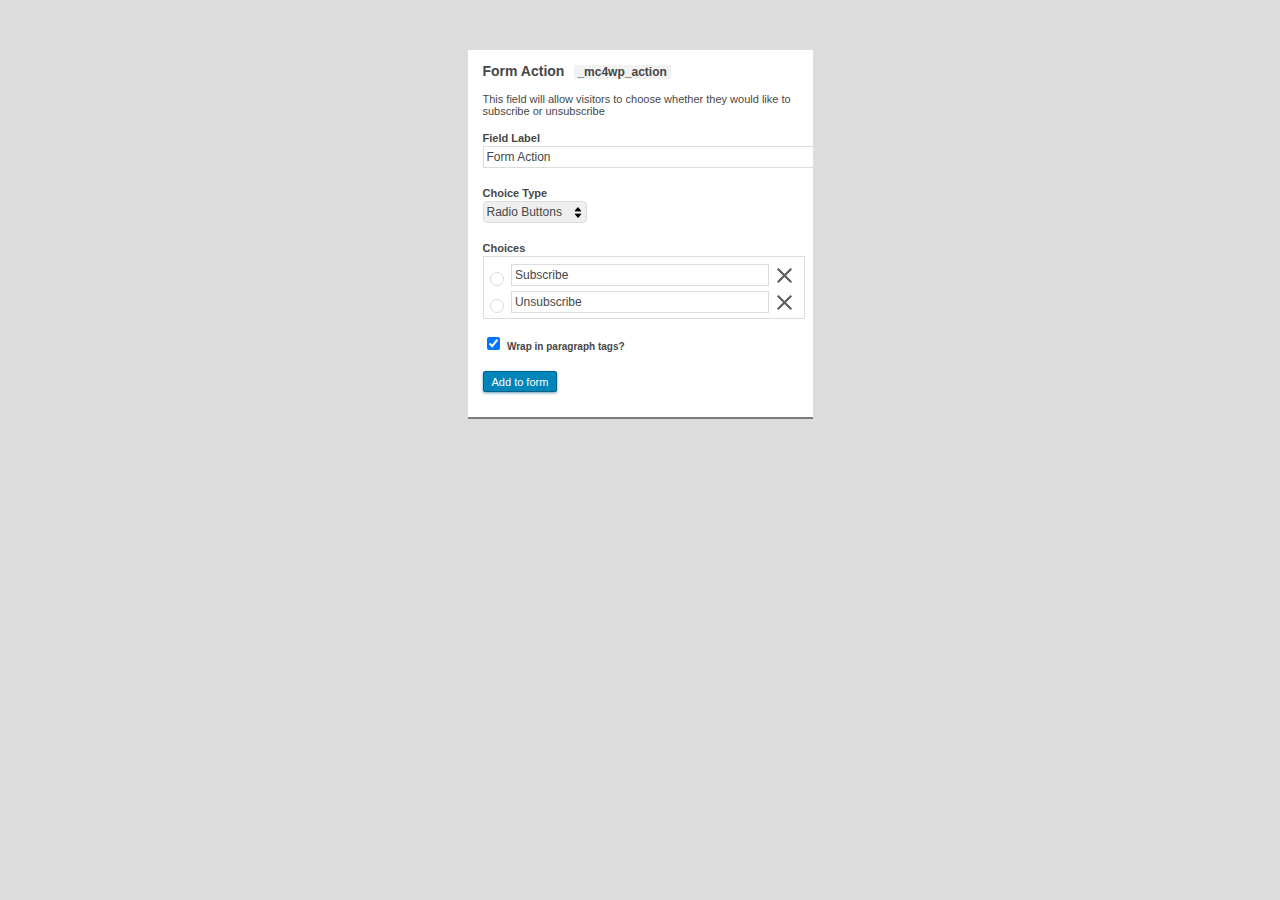
==== Task 2.1/index.html @ 9d71ea21 "Finished Task 2.1" ====
<!DOCTYPE html>
<html lang="en">
<head>
    <meta charset="UTF-8">
    <meta name="viewport" content="width=device-width, initial-scale=1.0">
    <meta http-equiv="X-UA-Compatible" content="ie=edge">
    <title>Form</title>
    <link rel="stylesheet" href="./style.css">
</head>
<body>
    <main>
        <form class="myForm" name="form1" name="form1" method="post" target="_blank" autocomplete>

            <h3>Form Action<span>_mc4wp_action</span></h3>
            <p>This field will allow visitors to choose whether they would like to subscribe or unsubscribe</p>

            <label class="label" for="name">Field Label</label><br/>
            <input type="text" name="name" id="name" placeholder="Form Action"><br/>

            <label class="label" for="select-field">Choice Type</label><br/>
            <div class="wrapper">
                <select name="select-field" id="select-field">
                    <option value="radio-1">Radio Buttons</option>
                    <option value="text">Text</option>
                </select><br/>
            </div>
            
            
            <label class="label">Choices</label><br/>
            <fieldset>
                <label class="lbl">
                    <input class="radio" type="radio" name="choice" value="Subscribe">
                    <span class="checkmark"></span>
                    <input class="choice-text" type="text" name="choice2" placeholder="Subscribe">
                    <button class="reset" type="reset"><img width="15px" src="img/x.png" alt="Reset"></button><br/>
                </label>
                
                <label class="lbl">
                    <input class="radio" type="radio" name="choice" value="Unsubscribe">
                    <span class="checkmark"></span>
                    <input class="choice-text" type="text" name="choice2" placeholder="Unsubscribe">
                    <button class="reset" type="reset"><img width="15px" src="img/x.png" alt="Reset"></button><br/>
                </label>
                
            </fieldset>

       
        <input class="checkbox" type="checkbox" name="wrap-paragraph" id="wrap" checked>
        <label class="forcheck" for="wrap">Wrap in paragraph tags?</label><br/>

        <button class="sub-btn" name="submit" type="submit">Add to form</button>

            
        </form>
    </main>
</body>
</html>
---- Task 2.1/style.css ----
body {
    margin: 0;
    padding: 0;
    background: #dddcdc;
    font-family: "Open Sans", sans-serif;
    color: rgb(71, 71, 71);
}

.myForm {
    margin: auto;
    margin-top: 50px;
    width: 330px;
    background-color: #fff;
    padding: 13px 0 15px 15px;
    overflow: hidden;
    border-bottom: 2px solid #7e7a7a;
}

h3 {
    font-size: 14px;
    font-weight: bold;
    margin-top: 0;
}

h3 span {
    margin-left: 10px;
    font-size: 12px;
    font-weight: 600;
    background-color: #f2f2f2;
    padding: 0 4px 0 3px;
}

p {
    font-size: 11px;
}

.label {
    font-size: 11px;
    font-weight: bold;
}

#name, #select-field {
    border: 1px solid #dddcdc;
    padding: 3px;
    font-size: 12px;
    color:  rgb(71, 71, 71);
    margin-bottom: 15px;
}

#name {
    width: 100%;
}
#name::placeholder {
    color:  rgb(71, 71, 71);
    
}

#select-field {
    border-radius: 4px;
    position: relative;
    -webkit-appearance: none;
    padding-right: 23px;
}

.wrapper {
    position: relative;
}

.wrapper::before {
    content: "";
    display: block;
    z-index: 10;
    width: 8px;
    height: 17px;
    background-image: url(img/arrow_up_down.png);
    background-size: cover;
    background-position: center center;
    top: 3px;
    left: 91px;
    position: absolute;
}

fieldset {
    padding: 2px;
    border: 1px solid #dddcdc;
    margin: 0;
    width: 96%;
    padding-bottom: 5px;
    margin-bottom: 15px;
}

.radio {
    display: inline-block;
    vertical-align: middle;
    opacity: 0;
    cursor: pointer;
    /* height: 0;
    width: 0; */
}

.checkmark {
    position: absolute;
    top: 9px;
    left: 4px;
    height: 12px;
    width: 12px;
    background-color: #fff;
    cursor: pointer;
    border-radius: 50%;
    border: 1px solid rgb(215,218,220);
}

.checkmark:after {
    content: "";
    position: absolute;
    top: 3px;
    left: 3px;
    display: none;
    width: 6px;
    z-index: 111;
    height: 6px;
    border-radius: 50%;
    background: rgb(24,137,190);
}

.radio:checked ~ .checkmark:after {
    display: block;
}

.reset {
    border: none;
    padding: 0;
    background-color: #fff;
    vertical-align: middle;
    height: 13px;
    width: 13px;
    margin-top: 3px;
    margin-left: 4px;
    cursor: pointer;
    outline: none;
}

.lbl {
    position: relative;

}

.choice-text {
    display: inline-block;
    vertical-align: middle;
    margin: 5px 0 0px;
    border: 1px solid #dddcdc;
    font-size: 12px;
    color:  rgb(71, 71, 71);
    padding: 3px;
    width: 250px;
}

.choice-text::placeholder {
    color:  rgb(71, 71, 71);
}

.forcheck {
    font-size: 10px;
    font-weight: bold;
}

.sub-btn {
    font-size: 11px;
    color: #fff;
    background-color: #0085ba;
    border: 1px solid #016288;
    border-radius: 2px;
    padding: 4px 8px 3px;
    margin-top: 17px;
    margin-bottom: 10px;
    border: 1px solid #016288;
    box-shadow: 0px 1px 3px 0px rgba(1,98,136,0.61)
}
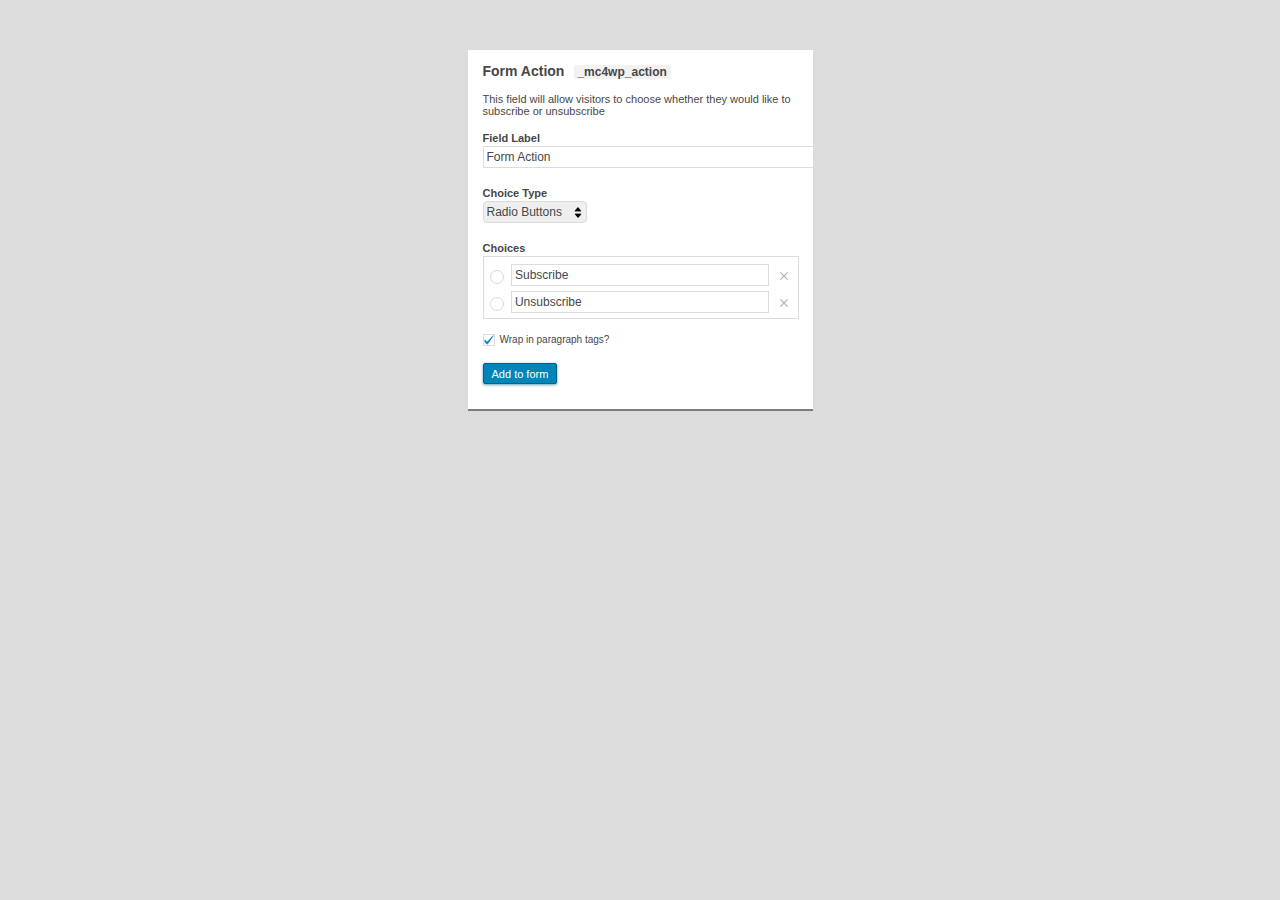
==== commit 4e431c1d: "Fixed some code from Task2-1" ====
--- a/Task 2.1/index.html
+++ b/Task 2.1/index.html
@@ -32,21 +32,23 @@
                     <input class="radio" type="radio" name="choice" value="Subscribe">
                     <span class="checkmark"></span>
                     <input class="choice-text" type="text" name="choice2" placeholder="Subscribe">
-                    <button class="reset" type="reset"><img width="15px" src="img/x.png" alt="Reset"></button><br/>
+                    <button class="reset" type="reset"><img width="8px" src="img/x.png" alt="Reset"></button><br/>
                 </label>
                 
                 <label class="lbl">
                     <input class="radio" type="radio" name="choice" value="Unsubscribe">
                     <span class="checkmark"></span>
                     <input class="choice-text" type="text" name="choice2" placeholder="Unsubscribe">
-                    <button class="reset" type="reset"><img width="15px" src="img/x.png" alt="Reset"></button><br/>
+                    <button class="reset" type="reset"><img width="8px" src="img/x.png" alt="Reset"></button><br/>
                 </label>
                 
             </fieldset>
 
-       
-        <input class="checkbox" type="checkbox" name="wrap-paragraph" id="wrap" checked>
-        <label class="forcheck" for="wrap">Wrap in paragraph tags?</label><br/>
+        <label class="forcheck" for="wrap">Wrap in paragraph tags?
+            <input class="checkbox" type="checkbox" name="wrap-paragraph" id="wrap" checked>
+            <span class="custom-check"></span>
+        </label><br/>
+        
 
         <button class="sub-btn" name="submit" type="submit">Add to form</button>
 
--- a/Task 2.1/style.css
+++ b/Task 2.1/style.css
@@ -60,6 +60,7 @@
     position: relative;
     -webkit-appearance: none;
     padding-right: 23px;
+    cursor: pointer;
 }
 
 .wrapper {
@@ -84,7 +85,7 @@
     padding: 2px;
     border: 1px solid #dddcdc;
     margin: 0;
-    width: 96%;
+    width: 94%;
     padding-bottom: 5px;
     margin-bottom: 15px;
 }
@@ -100,7 +101,7 @@
 
 .checkmark {
     position: absolute;
-    top: 9px;
+    top: 7px;
     left: 4px;
     height: 12px;
     width: 12px;
@@ -108,6 +109,11 @@
     cursor: pointer;
     border-radius: 50%;
     border: 1px solid rgb(215,218,220);
+    transition: all 0.3s ease;
+}
+
+.checkmark:hover {
+    background-color: rgb(230, 230, 230);
 }
 
 .checkmark:after {
@@ -140,6 +146,10 @@
     outline: none;
 }
 
+.reset img {
+    opacity: 0.5;
+}
+
 .lbl {
     position: relative;
 
@@ -161,8 +171,42 @@
 }
 
 .forcheck {
+    display: block;
+    position: relative;
+    padding-left: 17px;
+    cursor: pointer;
     font-size: 10px;
-    font-weight: bold;
+    -webkit-user-select: none;
+    -moz-user-select: none;
+    -ms-user-select: none;
+    user-select: none;
+}
+
+.forcheck input {
+    position: absolute;
+    opacity: 0;
+    cursor: pointer;
+    height: 0;
+    width: 0;
+}
+
+.custom-check {
+    position: absolute;
+    top: 0;
+    left: 0;
+    height: 10px;
+    width: 10px;
+    border: 1px solid #dddcdc;
+    transition: all 0.3s ease;
+}
+
+.forcheck:hover input ~ .custom-check {
+    background-color: rgb(230, 230, 230);
+}
+
+.forcheck input:checked ~ .custom-check {
+    background-image: url(img/check.png);
+    background-size: contain;
 }
 
 .sub-btn {
@@ -172,11 +216,16 @@
     border: 1px solid #016288;
     border-radius: 2px;
     padding: 4px 8px 3px;
-    margin-top: 17px;
+    cursor: pointer;
     margin-bottom: 10px;
     border: 1px solid #016288;
-    box-shadow: 0px 1px 3px 0px rgba(1,98,136,0.61)
-}
-
-
-
+    box-shadow: 0px 1px 3px 0px rgba(1,98,136,0.61);
+    transition: all 0.3s ease;
+}
+
+.sub-btn:hover {
+    background-color: #096285e1;
+}
+
+
+
